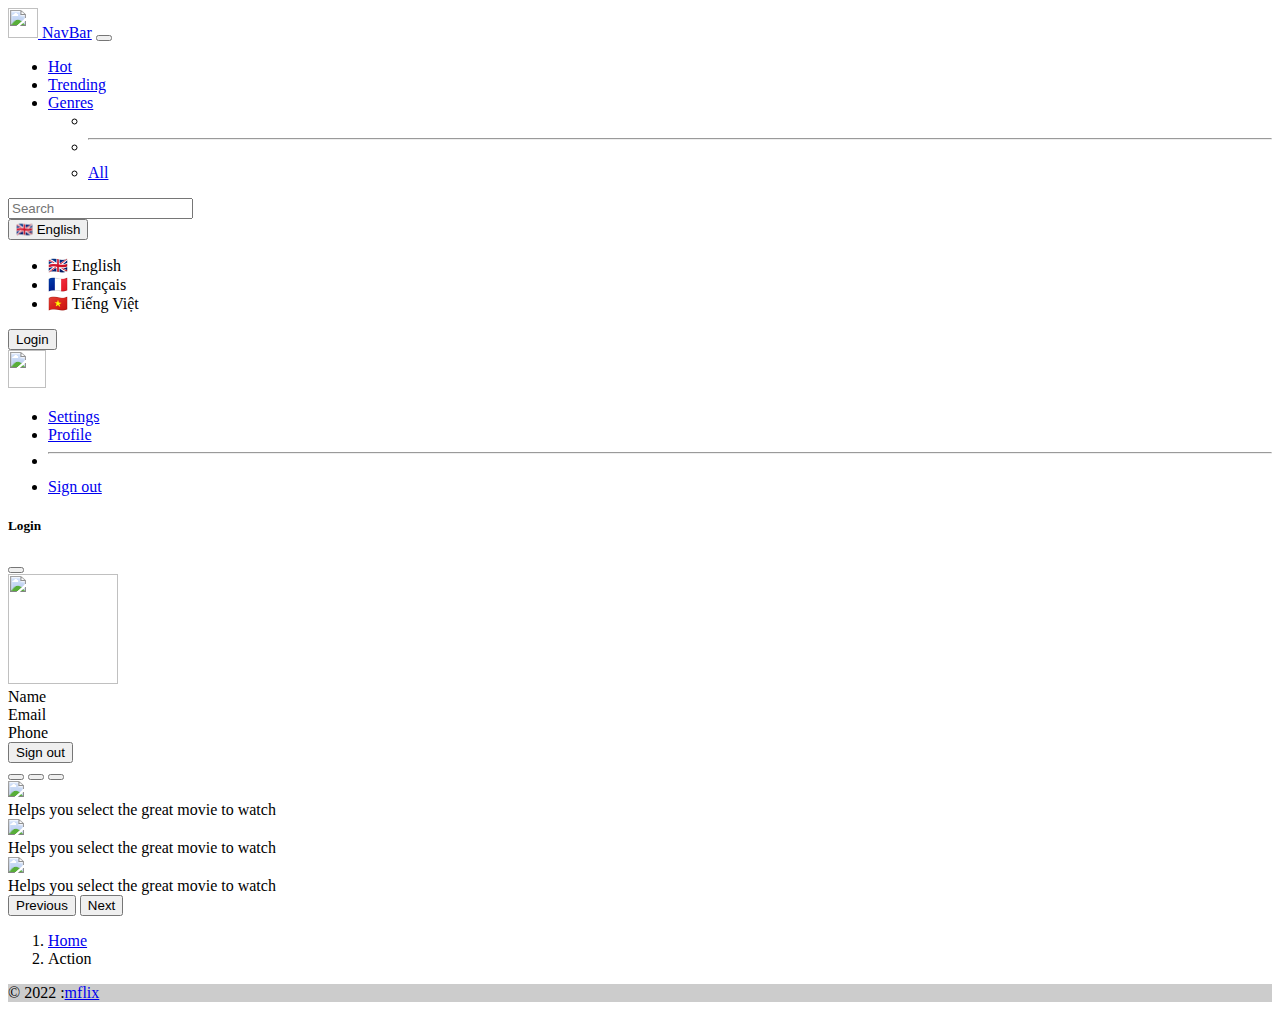
==== src/main/webapp/templates/fragments/frontend.html @ be21d45e "NDC -mflix" ====
<!doctype html>
<head th:fragment="head">
    <meta charset="utf-8">
    <meta name="viewport" content="width=device-width, initial-scale=1">
    <link href="https://cdn.jsdelivr.net/npm/bootstrap@5.0.2/dist/css/bootstrap.min.css" rel="stylesheet" integrity="sha384-EVSTQN3/azprG1Anm3QDgpJLIm9Nao0Yz1ztcQTwFspd3yD65VohhpuuCOmLASjC" crossorigin="anonymous">
    <link type="text/css" rel="stylesheet" href="https://www.gstatic.com/firebasejs/ui/4.8.1/firebase-ui-auth.css"/>
    <link th:href="@{/css/main.css}" href="../../css/main.css" rel="stylesheet">
    <title th:text="#{site_name}">Title</title>
</head>

<nav class="navbar navbar-expand-lg navbar-dark bg-dark" th:fragment="navbar">
    <div class="container">
        <a class="navbar-brand" href="#" th:href="@{/}"><img th:src="@{/images/logo.svg}" src="../../images/logo.svg" width="30" height="30" class="d-inline-block align-tops me-1">
            <span th:text="#{site_name}">NavBar</span></a>
        <button class="navbar-toggler" type="button" data-bs-toggle="collapse" data-bs-target="#navbarSupportedContent" aria-controls="navbarSupportedContent" aria-expanded="false"
                aria-label="Toggle navigation">
            <span class="navbar-toggler-icon"></span>
        </button>
        <div class="collapse navbar-collapse" id="navbarSupportedContent">
            <ul class="navbar-nav me-auto mb-2 mb-lg-0">
                <li class="nav-item">
                    <a class="nav-link" href="#"><span th:text="#{hot}">Hot</span></a>
                </li>
                <li class="nav-item">
                    <a class="nav-link" href="#"><span th:text="#{trending}">Trending</span></a>
                </li>
                <li class="nav-item dropdown">
                    <a class="nav-link dropdown-toggle" href="#" id="navbarDropdown" role="button" data-bs-toggle="dropdown" aria-expanded="false">
                        <span th:text="#{genres1}">Genres</span>
                    </a>
                    <ul class="dropdown-menu" aria-labelledby="navbarDropdown" th:with="genres=#{genres}">
                        <li th:each="gen:${#strings.arraySplit(genres,',')}"><a class="dropdown-item" th:href="@{/(by='genres',value=${#strings.arraySplit(gen, '|')[0]})}"><span
                                th:text="${#strings.arraySplit(gen, '|')[1]}"></span></a></li>
                        <li>
                            <hr class="dropdown-divider">
                        </li>
                        <li><a class="dropdown-item" href="#">All</a></li>
                    </ul>
                </li>
            </ul>
            <div class="d-flex">
                <form method="get" action="/">
                    <input class="form-control" type="search" name="text" placeholder="Search" th:placeholder="#{search}" aria-label="Search">
                </form>
                <div class="btn-group ms-3">
                    <button type="button" class="btn btn-warning dropdown-toggle" data-bs-toggle="dropdown" aria-expanded="false">
                        <span th:text="#{language}">🇬🇧 English</span>
                    </button>
                    <ul class="dropdown-menu">
                        <li><a class="dropdown-item" th:href="@{${url}(lang=en)}">🇬🇧 English</a></li>
                        <li><a class="dropdown-item" th:href="@{${url}(lang=fr)}">🇫🇷 Français</a></li>
                        <li><a class="dropdown-item" th:href="@{${url}(lang=vi)}">🇻🇳 Tiếng Việt</a></li>
                    </ul>
                </div>
                <button id="login" type="button" class="guest btn btn-primary ms-3 d-none" data-bs-toggle="modal" data-bs-target="#modal-login"><span th:text="#{login}">Login</span></button>
                <div id="login-spinner" class="spinner-border text-light ms-3" role="status"></div>
                <div class="dropdown">
                    <img id="avatar" th:src="@{/images/user.svg}" src="../../images/user.svg" data-bs-toggle="dropdown" width="38x" height="38x"
                         class="user avatar rounded-circle ms-3 d-none dropdown-toggle">
                    <ul class="dropdown-menu dropdown-menu-center text-small" aria-labelledby="dropdownUser1">
                        <li><a class="dropdown-item" href="#">Settings</a></li>
                        <li><a class="dropdown-item" href="#" data-bs-toggle="modal" data-bs-target="#modal-login">Profile</a></li>
                        <li>
                            <hr class="dropdown-divider">
                        </li>
                        <li><a class="dropdown-item" href="#" onclick="firebase.auth().signOut();">Sign out</a></li>
                    </ul>
                </div>
                <div class="modal d-block1" id="modal-login" tabindex="-1" aria-hidden="true">
                    <div class="modal-dialog">
                        <div class="modal-content shadow">
                            <div class="modal-header">
                                <h5 class="modal-title">Login</h5>
                                <button type="button" class="btn-close" data-bs-dismiss="modal" aria-label="Close"></button>
                            </div>
                            <div class="modal-body">
                                <div id="firebaseui-auth-container" class="guest"></div>
                                <div id="user-signed-in" class="d-none d-flex user">
                                    <div class="flex-grow-1 d-flex justify-content-center">
                                        <img th:src="@{/images/user.svg}" src="../../images/user.svg" width="110px" height="110px" class="avatar rounded-circle">
                                    </div>
                                    <div class="flex-grow-1  d-flex flex-column align-self-center me-4">
                                        <div id="name" class="align-self-center text-primary fs-5">Name</div>
                                        <div id="email" class="align-self-center ">Email</div>
                                        <div id="phone">Phone</div>
                                    </div>
                                </div>
                            </div>
                            <div class="modal-footer d-none user">
                                <button id="sign-out" type="button" class="btn btn-danger" onclick="firebase.auth().signOut();">Sign out</button>
                            </div>
                        </div>
                    </div>
                </div>
            </div>
        </div>
    </div>
</nav>
<div th:if="${showCarousel}" id="carouselExampleCaptions" class="carousel slide" data-bs-ride="carousel" th:fragment="carousel">
    <div class="carousel-indicators">
        <button type="button" data-bs-target="#carouselExampleCaptions" data-bs-slide-to="0" class="active" aria-current="true" aria-label="Slide 1"></button>
        <button type="button" data-bs-target="#carouselExampleCaptions" data-bs-slide-to="1" aria-label="Slide 2"></button>
        <button type="button" data-bs-target="#carouselExampleCaptions" data-bs-slide-to="2" aria-label="Slide 3"></button>
    </div>
    <div class="carousel-inner">
        <div class="carousel-item active">
            <img th:src="@{/images/wall1.jpg}" src="../../images/wall1.jpg" class="d-block w-100">
            <div class="carousel-caption d-none d-md-block">
                <span th:text="#{site_advert_1}">Helps you select the great movie to watch</span>
            </div>
        </div>
        <div class="carousel-item">
            <img th:src="@{/images/wall2.jpg}" src="../../images/wall1.jpg" class="d-block w-100">
            <div class="carousel-caption d-none d-md-block">
                <span th:text="#{site_advert_2}">Helps you select the great movie to watch</span>
            </div>
        </div>
        <div class="carousel-item">
            <img th:src="@{/images/wall3.jpg}" src="../../images/wall1.jpg" class="d-block w-100">
            <div class="carousel-caption d-none d-md-block">
                <span th:text="#{site_advert_3}">Helps you select the great movie to watch</span>
            </div>
        </div>
    </div>
    <button class="carousel-control-prev" type="button" data-bs-target="#carouselExampleCaptions" data-bs-slide="prev">
        <span class="carousel-control-prev-icon" aria-hidden="true"></span>
        <span class="visually-hidden">Previous</span>
    </button>
    <button class="carousel-control-next" type="button" data-bs-target="#carouselExampleCaptions" data-bs-slide="next">
        <span class="carousel-control-next-icon" aria-hidden="true"></span>
        <span class="visually-hidden">Next</span>
    </button>
</div>

<nav th:if="${showBreadcrumb}" class="container mt-5" style="--bs-breadcrumb-divider: '>';" aria-label="breadcrumb" th:fragment="breadcrumb">
    <ol class="breadcrumb mb-0">
        <li class="breadcrumb-item"><a href="/">Home</a></li>
        <li class="breadcrumb-item active">
            <span th:utext="${breadCrumb}">Action</span>
        </li>
    </ol>
</nav>

<footer th:fragment="footer">
    <div class="bg-light text-center text-lg-start mt-5">
        <div class="text-center p-3" style="background-color: rgba(0, 0, 0, 0.2);">
            © 2022 <span th:text="#{copyright}"></span>:<a class="text-dark" href="https://mdbootstrap.com/"><span th:text="#{site_name}">mflix</span></a>
        </div>
    </div>
    <script src="https://cdn.jsdelivr.net/npm/bootstrap@5.0.2/dist/js/bootstrap.bundle.min.js" integrity="sha384-MrcW6ZMFYlzcLA8Nl+NtUVF0sA7MsXsP1UyJoMp4YLEuNSfAP+JcXn/tWtIaxVXM" crossorigin="anonymous"></script>
    <script src="https://code.jquery.com/jquery-3.6.0.min.js" integrity="sha256-/xUj+3OJU5yExlq6GSYGSHk7tPXikynS7ogEvDej/m4=" crossorigin="anonymous"></script>
    <script src="https://www.gstatic.com/firebasejs/8.9.1/firebase-app.js"></script>
    <script src="https://www.gstatic.com/firebasejs/8.9.1/firebase-auth.js"></script>
    <script src="https://www.gstatic.com/firebasejs/ui/4.8.1/firebase-ui-auth.js"></script>

    <script th:src="@{/js/main.js}" src="../../js/main.js"></script>
</footer>
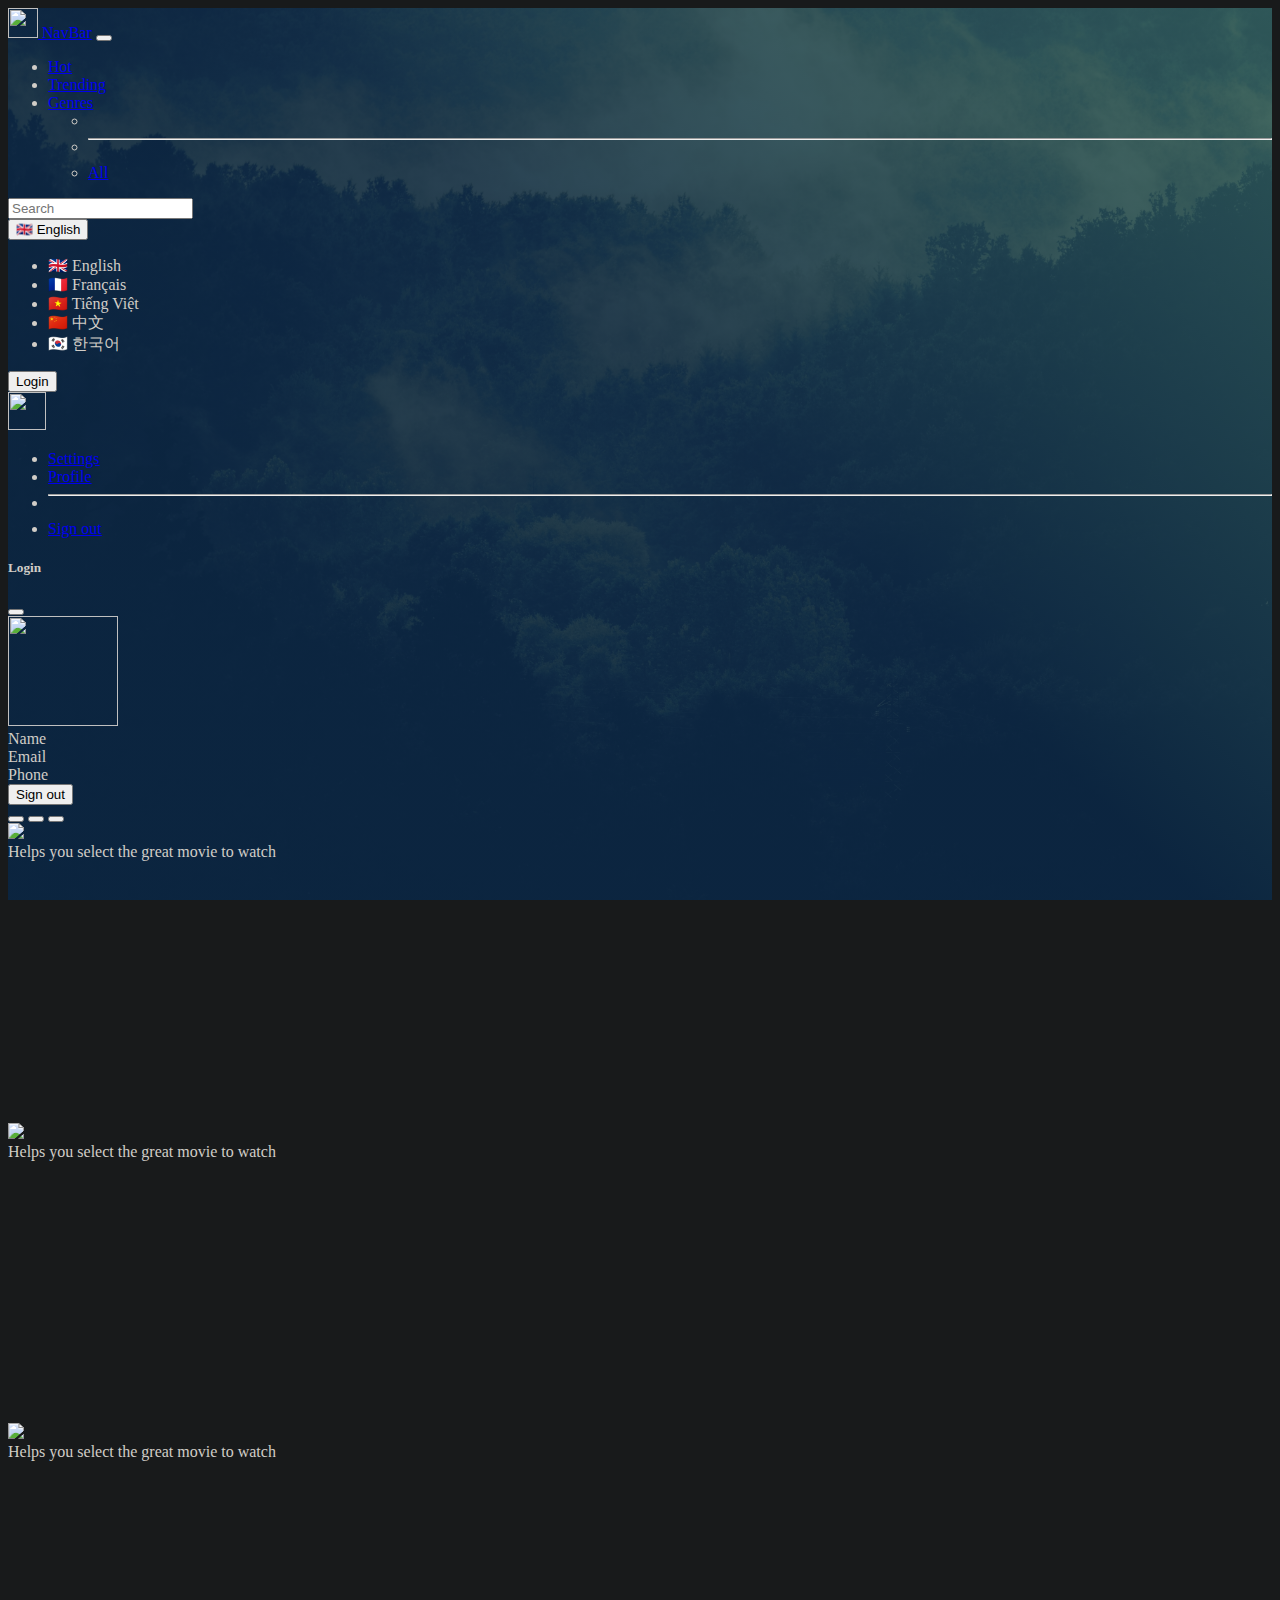
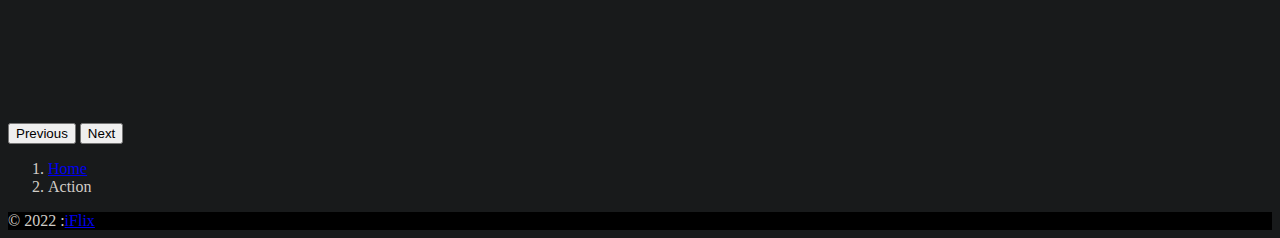
==== commit d82ceed5: "NDC - mflix - film and background" ====
--- a/src/main/webapp/templates/fragments/frontend.html
+++ b/src/main/webapp/templates/fragments/frontend.html
@@ -34,7 +34,7 @@
                         <li>
                             <hr class="dropdown-divider">
                         </li>
-                        <li><a class="dropdown-item" href="#">All</a></li>
+                        <li><a class="dropdown-item" href="#"><span th:text="#{All}">All</span></a></li>
                     </ul>
                 </li>
             </ul>
@@ -50,6 +50,8 @@
                         <li><a class="dropdown-item" th:href="@{${url}(lang=en)}">🇬🇧 English</a></li>
                         <li><a class="dropdown-item" th:href="@{${url}(lang=fr)}">🇫🇷 Français</a></li>
                         <li><a class="dropdown-item" th:href="@{${url}(lang=vi)}">🇻🇳 Tiếng Việt</a></li>
+                        <li><a class="dropdown-item" th:href="@{${url}(lang=ch)}">🇨🇳 中文</a></li>
+                        <li><a class="dropdown-item" th:href="@{${url}(lang=kr)}">🇰🇷 한국어</a></li>
                     </ul>
                 </div>
                 <button id="login" type="button" class="guest btn btn-primary ms-3 d-none" data-bs-toggle="modal" data-bs-target="#modal-login"><span th:text="#{login}">Login</span></button>
@@ -132,6 +134,8 @@
     </button>
 </div>
 
+
+
 <nav th:if="${showBreadcrumb}" class="container mt-5" style="--bs-breadcrumb-divider: '>';" aria-label="breadcrumb" th:fragment="breadcrumb">
     <ol class="breadcrumb mb-0">
         <li class="breadcrumb-item"><a href="/">Home</a></li>
@@ -141,10 +145,16 @@
     </ol>
 </nav>
 
+<div class="div-one"></div>
+<div class="div-two" ></div>
+<div class="overlay"></div>
+
+
+
 <footer th:fragment="footer">
     <div class="bg-light text-center text-lg-start mt-5">
-        <div class="text-center p-3" style="background-color: rgba(0, 0, 0, 0.2);">
-            © 2022 <span th:text="#{copyright}"></span>:<a class="text-dark" href="https://mdbootstrap.com/"><span th:text="#{site_name}">mflix</span></a>
+        <div class="text-center p-3" style="background-color: rgba(0, 0, 0, 1);">
+            © 2022 <span th:text="#{copyright}"></span>:<a class="text-black" href="https://mdbootstrap.com/"><span th:text="#{site_name}">iFlix</span></a>
         </div>
     </div>
     <script src="https://cdn.jsdelivr.net/npm/bootstrap@5.0.2/dist/js/bootstrap.bundle.min.js" integrity="sha384-MrcW6ZMFYlzcLA8Nl+NtUVF0sA7MsXsP1UyJoMp4YLEuNSfAP+JcXn/tWtIaxVXM" crossorigin="anonymous"></script>
--- a/src/main/webapp/css/main.css
+++ b/src/main/webapp/css/main.css
@@ -0,0 +1,65 @@
+
+html{
+    font-family: ".SF NS Mono";
+    border-color: #736b5e;
+    background-color: #181a1b !important;
+    color: #e8e6e3 !important;
+}
+
+body{
+    color: rgb(209, 205, 199) !important;
+    background-color: rgb(24, 26, 27);
+    position: relative;
+    background-image: linear-gradient(
+            45deg,
+            rgba(2, 33, 64, 0.8) 55%,
+            rgba(45, 95, 93, 0.8)),
+    url("../images/bg.jpeg");
+    background-size: cover;
+    background-position: center;
+    background-attachment: fixed;
+
+}
+
+.carousel-item{
+    height: 300px;
+}
+.card-img-top{
+    width: 100%;
+    height: 400px;
+    object-fit: cover;
+    background: gray;
+}
+.movie-title{
+    height: 50px;
+    overflow: hidden;
+    text-overflow: ellipsis;
+    display: -webkit-box;
+    -webkit-line-clamp: 2; /* number of lines to show */
+    -webkit-box-orient: vertical;
+}
+.movie-description{
+    height: 70px;
+    overflow: hidden;
+    text-overflow: ellipsis;
+    display: -webkit-box;
+    -webkit-line-clamp: 3; /* number of lines to show */
+    -webkit-box-orient: vertical;
+}
+
+.movie-cast{
+    height: 50px;
+    overflow: hidden;
+    text-overflow: ellipsis;
+    display: -webkit-box;
+    -webkit-line-clamp: 2; /* number of lines to show */
+    -webkit-box-orient: vertical;
+}
+
+.movie-poster{
+    width: 100%;
+    background: gray;
+    max-height: 600px;
+    min-height: 300px;
+    object-fit: cover;
+}